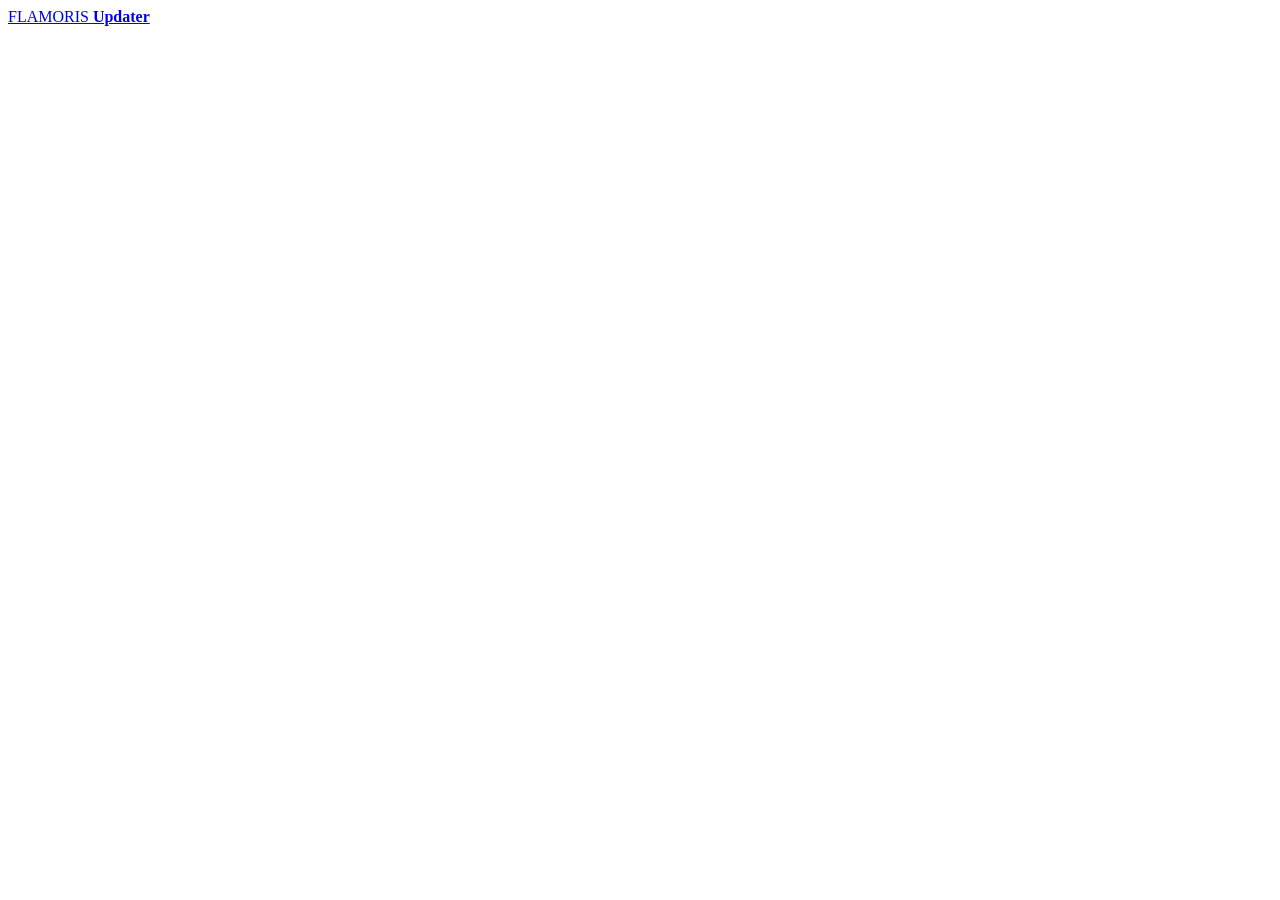
==== src/flamoris_updater_adapters/static/managed.html @ 44945acb "feat: simple Web setup and per-app managed install/update Carry direct-install candidates forward on" ====
<!doctype html>
<html lang="ja"><head><meta charset="utf-8"><meta name="viewport" content="width=device-width,initial-scale=1"><title>FLAMORIS Updater</title><link rel="stylesheet" href="/static/style.css"><script src="/static/managed.js" defer></script></head>
<body><header><a class="brand" href="/">FLAMORIS <strong>Updater</strong></a><span id="identity"></span><button id="logout" hidden>ログアウト</button></header><main>
<section id="setup" class="card" hidden><h1>Updaterをセットアップ</h1><p id="root"></p><form id="setup-form"><label>セットアップコード<input name="setup_token" type="password" required autocomplete="off"></label><label>管理者名<input name="username" required autocomplete="username" pattern="[a-z0-9][a-z0-9._-]*"></label><label>管理者パスワード<input name="password" type="password" required minlength="12" autocomplete="new-password"></label><label>リリースカタログURL<input name="catalog_url" type="url" required placeholder="https://…/catalog.json"></label><button>セットアップ</button></form></section>
<section id="login" class="card" hidden><h1>ログイン</h1><form id="login-form"><label>管理者名<input name="username" required autocomplete="username"></label><label>パスワード<input name="password" type="password" required autocomplete="current-password"></label><button>ログイン</button></form></section>
<section id="workspace" hidden><h1>アプリのインストール・更新</h1><p>必要なアプリを選んで導入できます。更新時は設定とデータを引き継ぎ、動作確認後に旧版を1世代だけ残します。</p><button id="refresh">再読み込み</button><button id="token" class="quiet">CLI・MCP用トークンを発行</button><pre id="access-token" hidden></pre><div id="applications" class="grid"></div><h2>実行状況・履歴</h2><div id="history"></div></section>
<div id="message" role="alert" hidden></div></main></body></html>
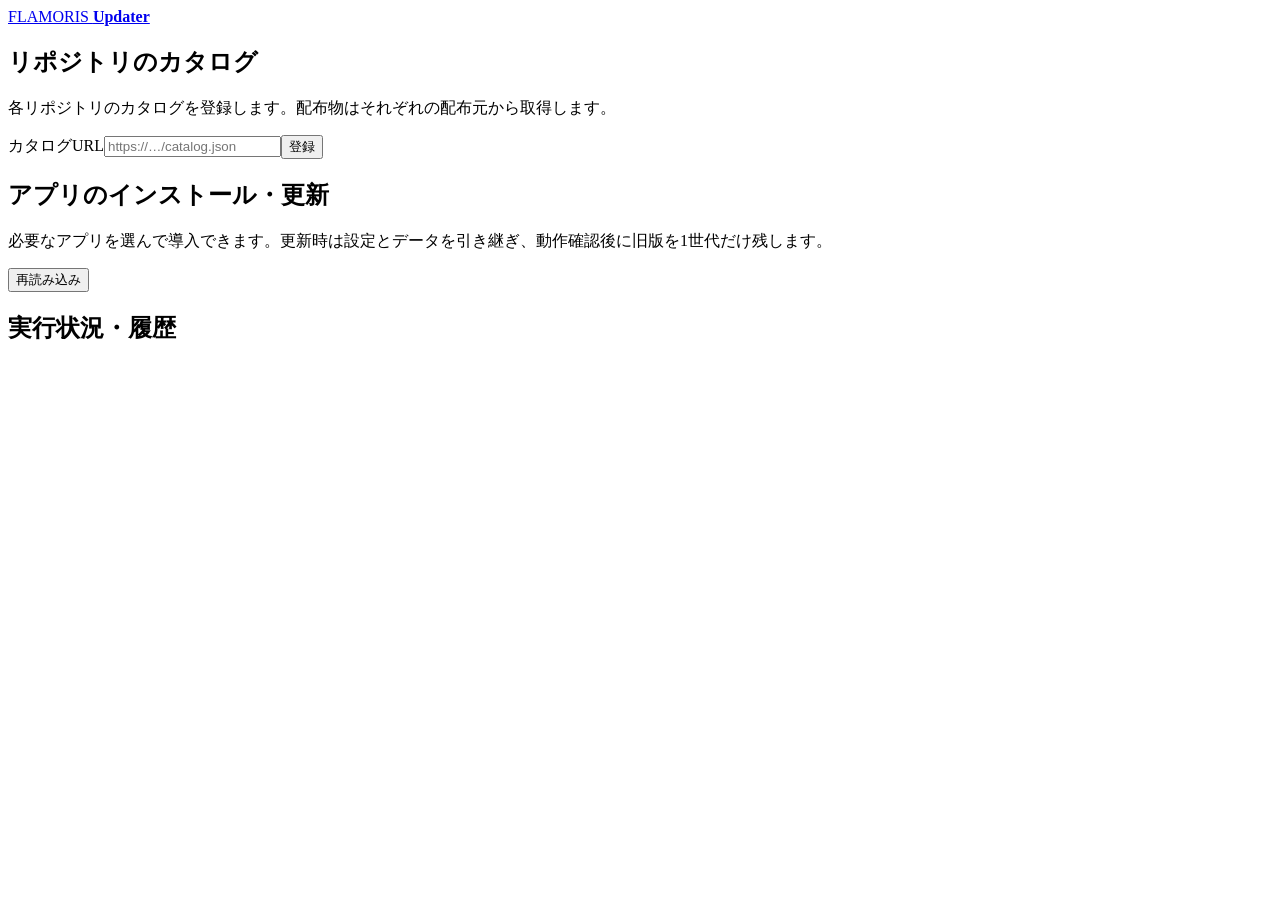
==== commit 5a6a8aee: "Simplify Updater to repository catalogs without user authentication" ====
--- a/src/flamoris_updater_adapters/static/managed.html
+++ b/src/flamoris_updater_adapters/static/managed.html
@@ -1,7 +1,7 @@
 <!doctype html>
-<html lang="ja"><head><meta charset="utf-8"><meta name="viewport" content="width=device-width,initial-scale=1"><title>FLAMORIS Updater</title><link rel="stylesheet" href="/static/style.css"><script src="/static/managed.js" defer></script></head>
-<body><header><a class="brand" href="/">FLAMORIS <strong>Updater</strong></a><span id="identity"></span><button id="logout" hidden>ログアウト</button></header><main>
-<section id="setup" class="card" hidden><h1>Updaterをセットアップ</h1><p id="root"></p><form id="setup-form"><label>セットアップコード<input name="setup_token" type="password" required autocomplete="off"></label><label>管理者名<input name="username" required autocomplete="username" pattern="[a-z0-9][a-z0-9._-]*"></label><label>管理者パスワード<input name="password" type="password" required minlength="12" autocomplete="new-password"></label><label>リリースカタログURL<input name="catalog_url" type="url" required placeholder="https://…/catalog.json"></label><button>セットアップ</button></form></section>
-<section id="login" class="card" hidden><h1>ログイン</h1><form id="login-form"><label>管理者名<input name="username" required autocomplete="username"></label><label>パスワード<input name="password" type="password" required autocomplete="current-password"></label><button>ログイン</button></form></section>
-<section id="workspace" hidden><h1>アプリのインストール・更新</h1><p>必要なアプリを選んで導入できます。更新時は設定とデータを引き継ぎ、動作確認後に旧版を1世代だけ残します。</p><button id="refresh">再読み込み</button><button id="token" class="quiet">CLI・MCP用トークンを発行</button><pre id="access-token" hidden></pre><div id="applications" class="grid"></div><h2>実行状況・履歴</h2><div id="history"></div></section>
+<html lang="ja"><head><meta charset="utf-8"><meta name="updater-base-path" content="__UPDATER_BASE_PATH__"><meta name="viewport" content="width=device-width,initial-scale=1"><title>FLAMORIS Updater</title><link rel="stylesheet" href="__UPDATER_BASE_PATH__/static/style.css"><script src="__UPDATER_BASE_PATH__/static/managed.js" defer></script></head>
+<body><header><a class="brand" href="__UPDATER_BASE_PATH__/">FLAMORIS <strong>Updater</strong></a></header><main>
+<section class="card"><h1>リポジトリのカタログ</h1><p>各リポジトリのカタログを登録します。配布物はそれぞれの配布元から取得します。</p><form id="catalog-form"><label>カタログURL<input name="url" type="url" required placeholder="https://…/catalog.json"></label><button>登録</button></form><div id="catalogs"></div></section>
+<section id="workspace"><h1>アプリのインストール・更新</h1><p>必要なアプリを選んで導入できます。更新時は設定とデータを引き継ぎ、動作確認後に旧版を1世代だけ残します。</p><p id="root"></p><button id="refresh">再読み込み</button><div id="applications" class="grid"></div><h2>実行状況・履歴</h2><div id="history"></div></section>
+<section id="self-section" class="card" hidden><h2>Updater本体の更新</h2><p>更新中は管理画面とMCP接続が一時停止します。</p><div id="self-update"></div></section>
 <div id="message" role="alert" hidden></div></main></body></html>
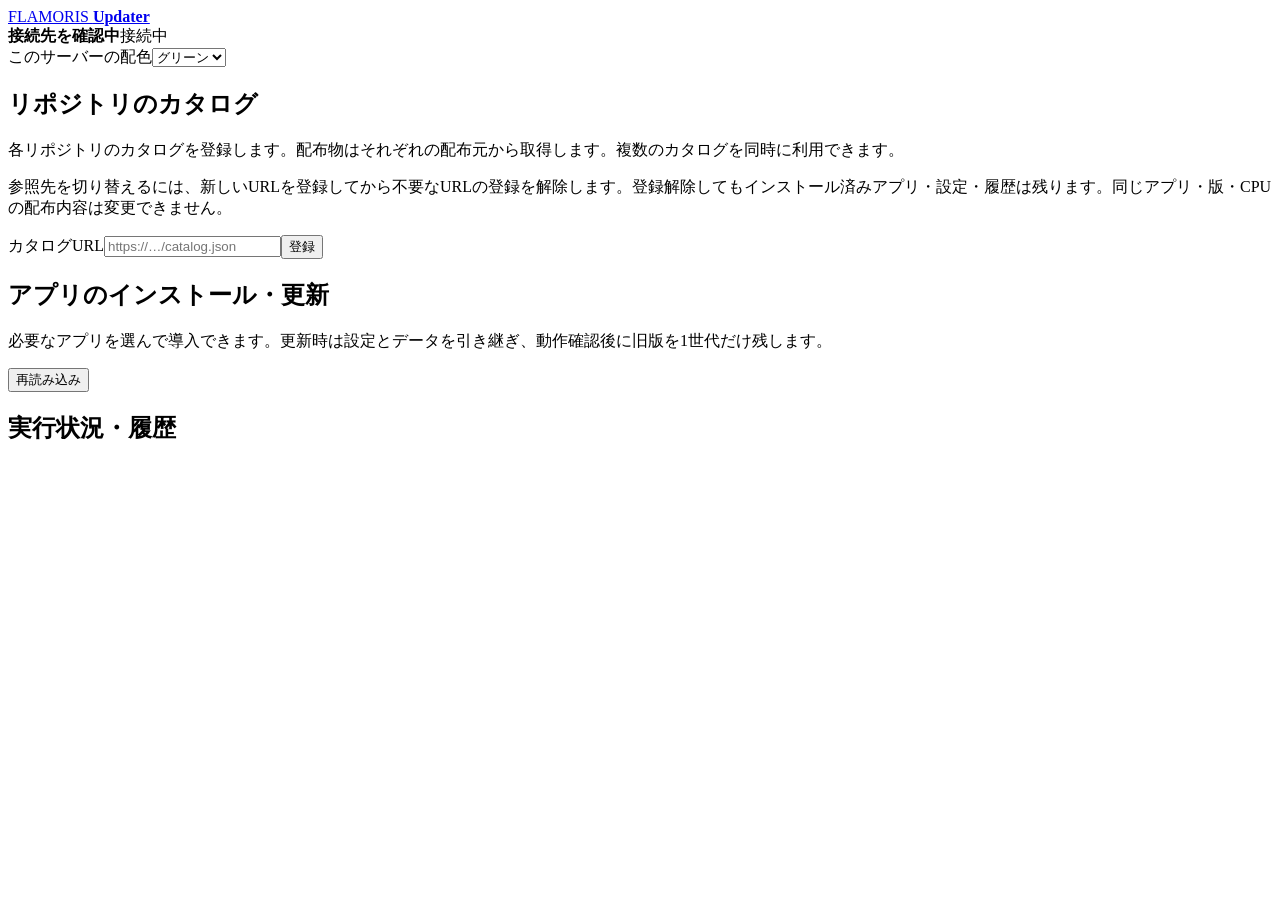
==== commit 93c9732f: "Improve operator feedback and prepare Updater 1.0.8" ====
--- a/src/flamoris_updater_adapters/static/managed.html
+++ b/src/flamoris_updater_adapters/static/managed.html
@@ -1,7 +1,7 @@
 <!doctype html>
 <html lang="ja"><head><meta charset="utf-8"><meta name="updater-base-path" content="__UPDATER_BASE_PATH__"><meta name="viewport" content="width=device-width,initial-scale=1"><title>FLAMORIS Updater</title><link rel="stylesheet" href="__UPDATER_BASE_PATH__/static/style.css"><script src="__UPDATER_BASE_PATH__/static/managed.js" defer></script></head>
-<body><header><a class="brand" href="__UPDATER_BASE_PATH__/">FLAMORIS <strong>Updater</strong></a></header><main>
-<section class="card"><h1>リポジトリのカタログ</h1><p>各リポジトリのカタログを登録します。配布物はそれぞれの配布元から取得します。</p><form id="catalog-form"><label>カタログURL<input name="url" type="url" required placeholder="https://…/catalog.json"></label><button>登録</button></form><div id="catalogs"></div></section>
+<body><header><a class="brand" href="__UPDATER_BASE_PATH__/">FLAMORIS <strong>Updater</strong></a><div id="identity"><strong id="hostname">接続先を確認中</strong><span id="version"></span><span id="connection" role="status" aria-live="polite">接続中</span></div><label class="theme-picker">このサーバーの配色<select id="theme"><option value="green">グリーン</option><option value="blue">ブルー</option><option value="purple">パープル</option><option value="amber">アンバー</option></select></label></header><main>
+<section class="card"><h1>リポジトリのカタログ</h1><p>各リポジトリのカタログを登録します。配布物はそれぞれの配布元から取得します。複数のカタログを同時に利用できます。</p><p class="hint">参照先を切り替えるには、新しいURLを登録してから不要なURLの登録を解除します。登録解除してもインストール済みアプリ・設定・履歴は残ります。同じアプリ・版・CPUの配布内容は変更できません。</p><form id="catalog-form"><label>カタログURL<input name="url" type="url" required placeholder="https://…/catalog.json"></label><button>登録</button></form><div id="catalogs"></div></section>
 <section id="workspace"><h1>アプリのインストール・更新</h1><p>必要なアプリを選んで導入できます。更新時は設定とデータを引き継ぎ、動作確認後に旧版を1世代だけ残します。</p><p id="root"></p><button id="refresh">再読み込み</button><div id="applications" class="grid"></div><h2>実行状況・履歴</h2><div id="history"></div></section>
 <section id="self-section" class="card" hidden><h2>Updater本体の更新</h2><p>更新中は管理画面とMCP接続が一時停止します。</p><div id="self-update"></div></section>
-<div id="message" role="alert" hidden></div></main></body></html>
+<div id="notice" role="status" aria-live="polite" hidden></div><div id="message" role="alert" hidden><span id="error-text"></span><button id="dismiss-error" type="button" class="quiet">閉じる</button></div></main></body></html>
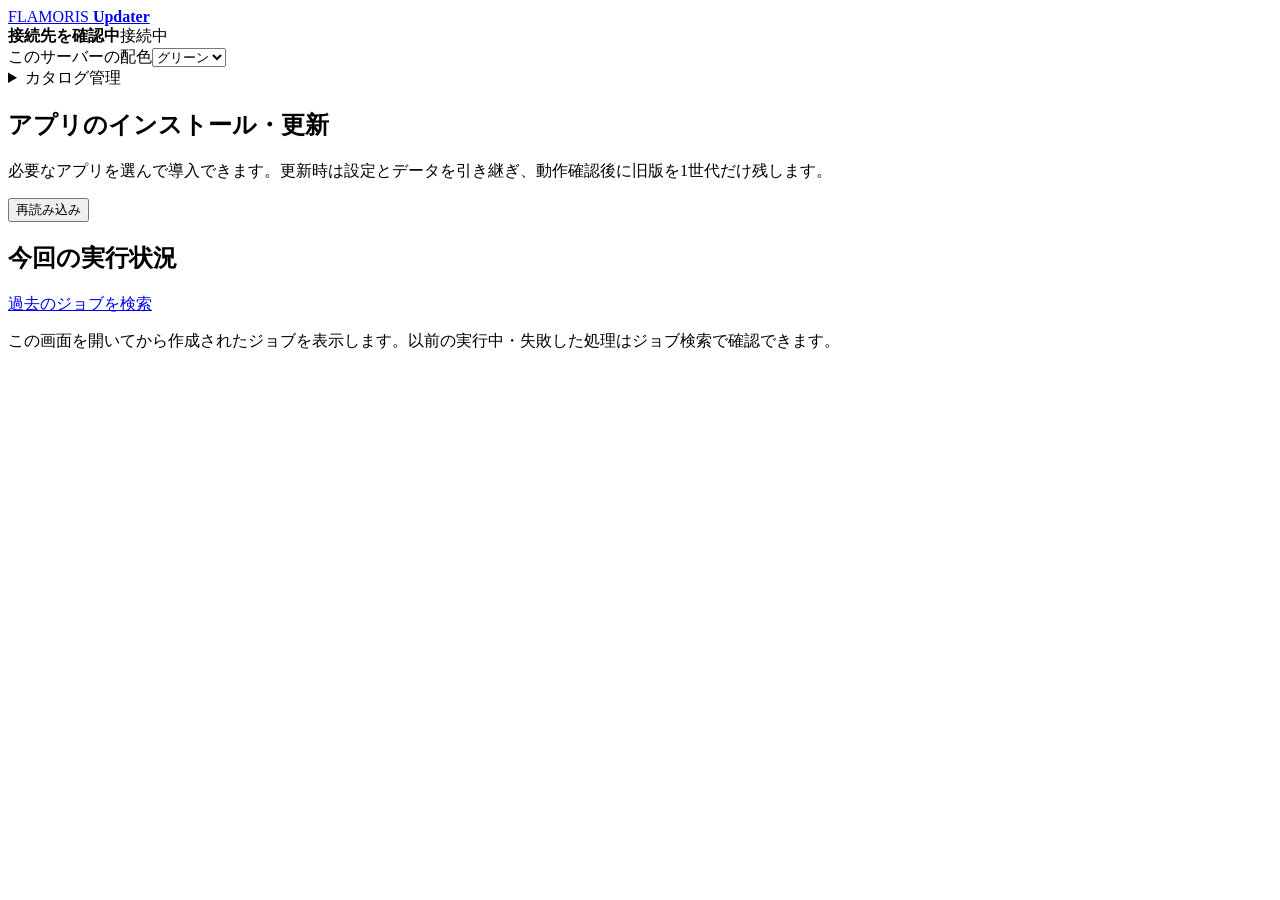
==== commit bdbd14a9: "feat: compact catalog management and paged per-view Job history" ====
--- a/src/flamoris_updater_adapters/static/managed.html
+++ b/src/flamoris_updater_adapters/static/managed.html
@@ -1,7 +1,7 @@
 <!doctype html>
-<html lang="ja"><head><meta charset="utf-8"><meta name="updater-base-path" content="__UPDATER_BASE_PATH__"><meta name="viewport" content="width=device-width,initial-scale=1"><title>FLAMORIS Updater</title><link rel="stylesheet" href="__UPDATER_BASE_PATH__/static/style.css"><script src="__UPDATER_BASE_PATH__/static/managed.js" defer></script></head>
+<html lang="ja"><head><meta charset="utf-8"><meta name="updater-base-path" content="__UPDATER_BASE_PATH__"><meta name="history-boundary" content="__HISTORY_BOUNDARY__"><meta name="viewport" content="width=device-width,initial-scale=1"><title>FLAMORIS Updater</title><link rel="stylesheet" href="__UPDATER_BASE_PATH__/static/style.css"><script src="__UPDATER_BASE_PATH__/static/managed.js" defer></script></head>
 <body><header><a class="brand" href="__UPDATER_BASE_PATH__/">FLAMORIS <strong>Updater</strong></a><div id="identity"><strong id="hostname">接続先を確認中</strong><span id="version"></span><span id="connection" role="status" aria-live="polite">接続中</span></div><label class="theme-picker">このサーバーの配色<select id="theme"><option value="green">グリーン</option><option value="blue">ブルー</option><option value="purple">パープル</option><option value="amber">アンバー</option></select></label></header><main>
-<section class="card"><h1>リポジトリのカタログ</h1><p>各リポジトリのカタログを登録します。配布物はそれぞれの配布元から取得します。複数のカタログを同時に利用できます。</p><p class="hint">参照先を切り替えるには、新しいURLを登録してから不要なURLの登録を解除します。登録解除してもインストール済みアプリ・設定・履歴は残ります。同じアプリ・版・CPUの配布内容は変更できません。</p><form id="catalog-form"><label>カタログURL<input name="url" type="url" required placeholder="https://…/catalog.json"></label><button>登録</button></form><div id="catalogs"></div></section>
-<section id="workspace"><h1>アプリのインストール・更新</h1><p>必要なアプリを選んで導入できます。更新時は設定とデータを引き継ぎ、動作確認後に旧版を1世代だけ残します。</p><p id="root"></p><button id="refresh">再読み込み</button><div id="applications" class="grid"></div><h2>実行状況・履歴</h2><div id="history"></div></section>
+<details id="catalog-management" class="card"><summary>カタログ管理 <span id="catalog-count"></span></summary><h2>リポジトリのカタログ</h2><p>各リポジトリのカタログを登録します。配布物はそれぞれの配布元から取得します。複数のカタログを同時に利用できます。</p><p class="hint">参照先を切り替えるには、新しいURLを登録してから不要なURLの登録を解除します。登録解除してもインストール済みアプリ・設定・履歴は残ります。同じアプリ・版・CPUの配布内容は変更できません。</p><form id="catalog-form"><label>カタログURL<input name="url" type="url" required placeholder="https://…/catalog.json"></label><button>登録</button></form><p id="catalog-status" role="status"></p><div id="catalogs"></div></details>
+<section id="workspace"><h1>アプリのインストール・更新</h1><p>必要なアプリを選んで導入できます。更新時は設定とデータを引き継ぎ、動作確認後に旧版を1世代だけ残します。</p><p id="root"></p><button id="refresh">再読み込み</button><p id="release-status" class="hint" role="status" aria-live="polite"></p><div id="applications" class="grid"></div><div class="heading"><h2>今回の実行状況</h2><a class="link-button" href="__UPDATER_BASE_PATH__/jobs">過去のジョブを検索</a></div><p class="hint">この画面を開いてから作成されたジョブを表示します。以前の実行中・失敗した処理はジョブ検索で確認できます。</p><div id="history"></div><div id="history-pages" class="pagination"></div></section>
 <section id="self-section" class="card" hidden><h2>Updater本体の更新</h2><p>更新中は管理画面とMCP接続が一時停止します。</p><div id="self-update"></div></section>
 <div id="notice" role="status" aria-live="polite" hidden></div><div id="message" role="alert" hidden><span id="error-text"></span><button id="dismiss-error" type="button" class="quiet">閉じる</button></div></main></body></html>
